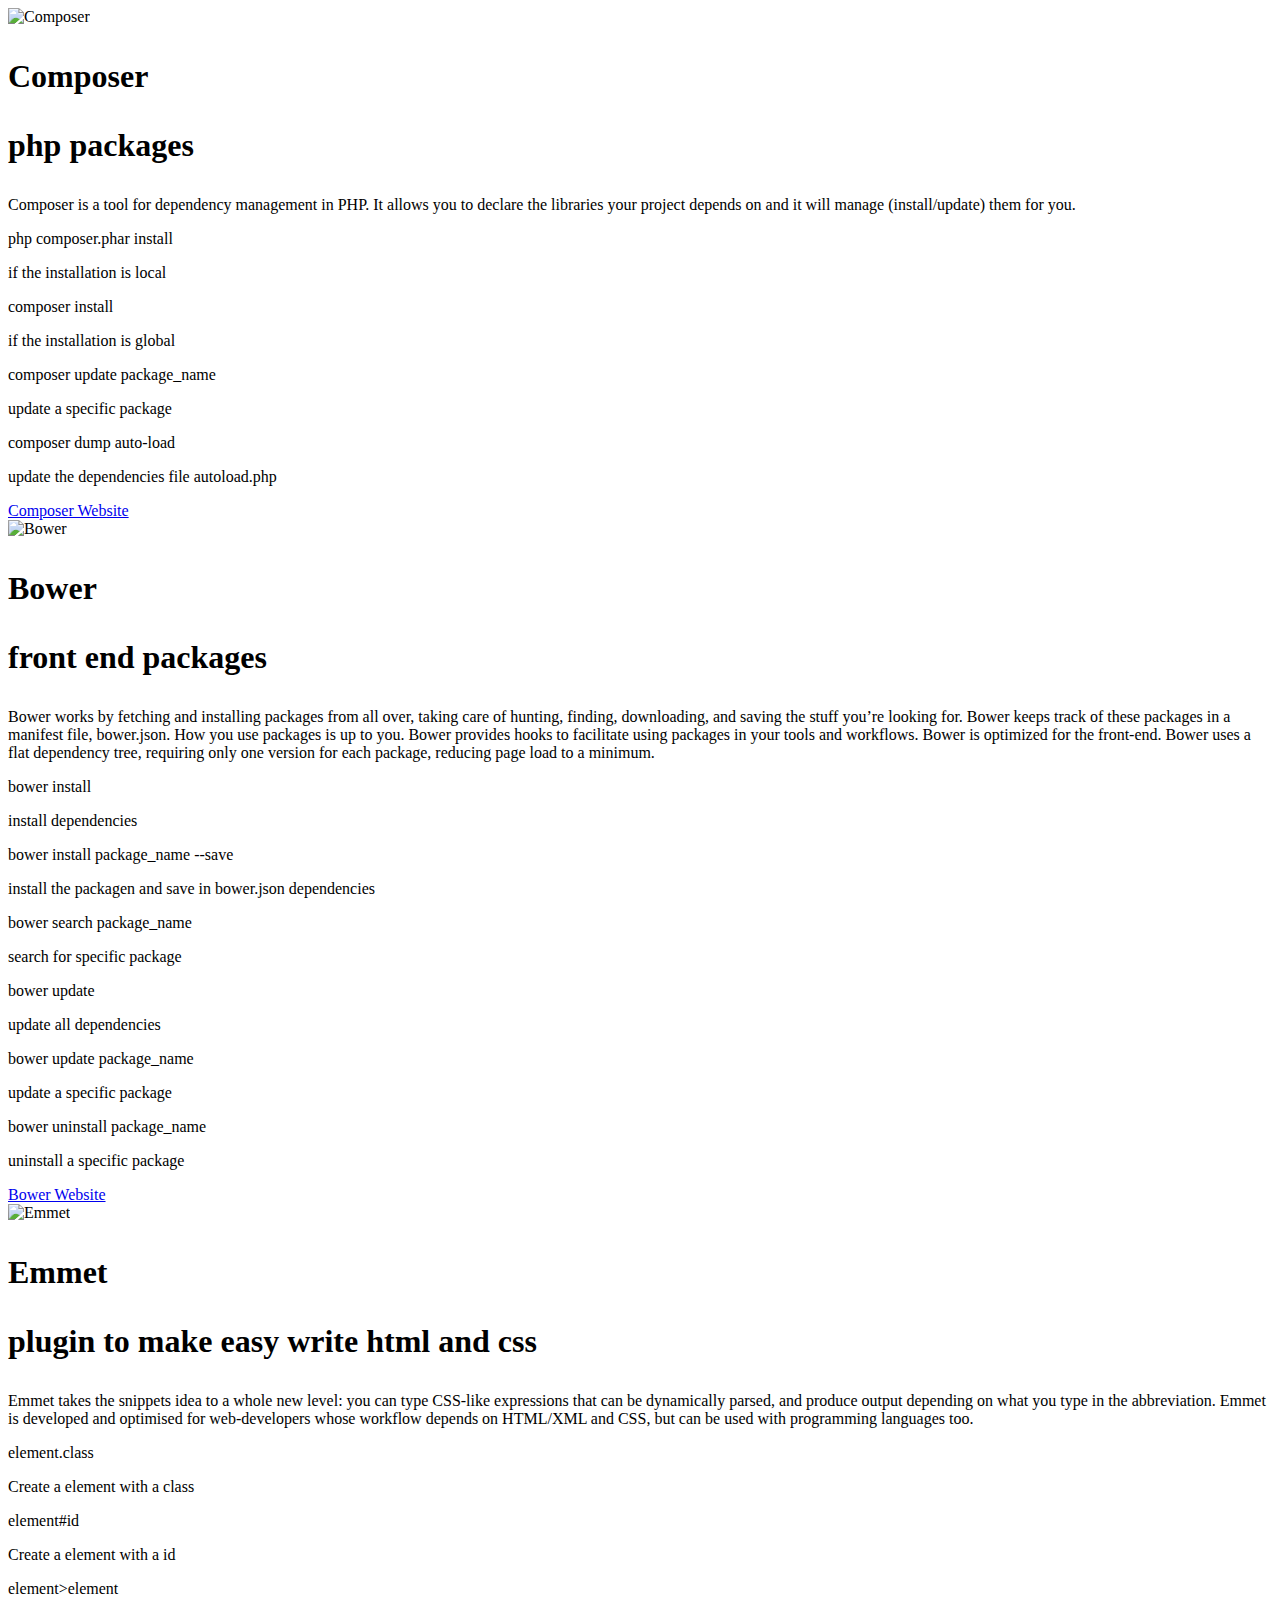
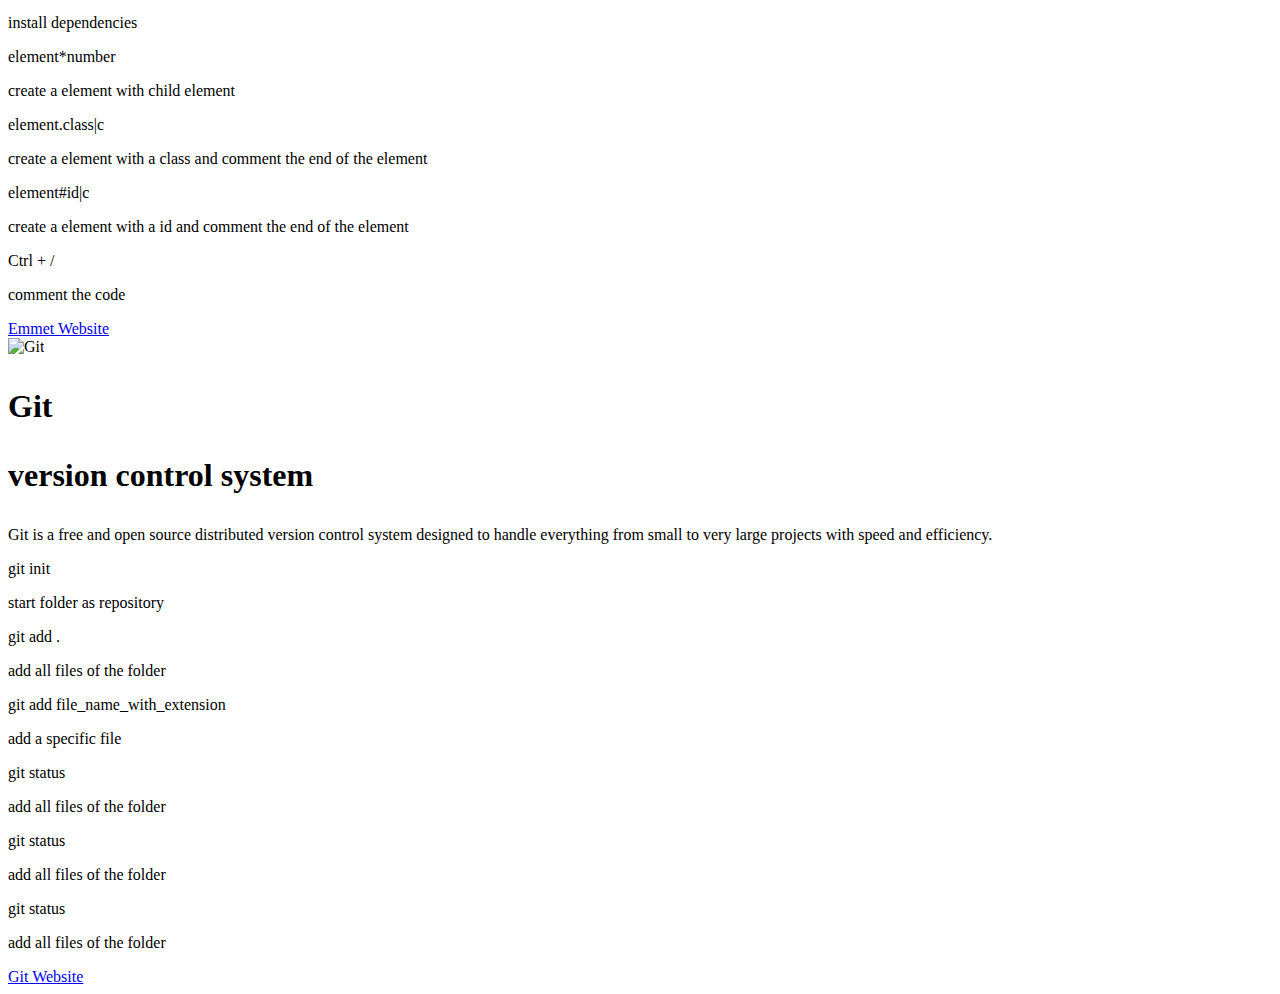
==== index.html @ ac7442ba "Adding git" ====
<!DOCTYPE html>
<html lang="pt-br">
    <head>
        <meta charset="UTF-8">
        <link rel="stylesheet" href="assets/css/normalize.css">
        <link rel="stylesheet" href="assets/css/skeleton.css">
        <link rel="stylesheet" href="assets/css/style.css">
        <title>Webdev CheatSheet</title>
    </head>
    <body>
        <div class="container">
            <div class="row">
                <div class="six columns">
                    <img src="assets/img/composer.png" alt="Composer" />
                    <h1>
                        <p class="title">Composer</p>
                        <p class="subtitle">php packages</p>
                    </h1>
                    <p class="description">
                        Composer is a tool for dependency management in PHP. It allows you to declare the libraries your project depends on and it will manage (install/update) them for you.
                    </p>
                    <p class="command"><span class="tool">php composer.phar</span> install</p>
                    <p class="commandDescription">if the installation is local</p>
                    <p class="command"><span class="tool">composer</span> install</p>
                    <p class="commandDescription">if the installation is global</p>
                    <p class="command"><span class="tool">composer</span> update <span class="name">package_name</span> </p>
                    <p class="commandDescription">update a specific package</p>
                    <p class="command"><span class="tool">composer</span> dump auto-load</p>
                    <p class="commandDescription">update the dependencies file autoload.php</p>
                    <a class="button button-primary" href="https://getcomposer.org/" target="_blank">Composer Website</a>
                </div>
                <div class="six columns">
                    <img src="assets/img/bower.png" alt="Bower" />
                    <h1>
                        <p class="title">Bower</p>
                        <p class="subtitle">front end packages</p>
                    </h1>
                    <p class="description">
                        Bower works by fetching and installing packages from all over, taking care of hunting, finding, downloading, and saving the stuff you’re looking for. Bower keeps track of these packages in a manifest file, bower.json. How you use packages is up to you. Bower provides hooks to facilitate using packages in your tools and workflows.

Bower is optimized for the front-end. Bower uses a flat dependency tree, requiring only one version for each package, reducing page load to a minimum.
                    </p>
                    <p class="command"><span class="tool">bower</span> install</p>
                    <p class="commandDescription">install dependencies</p>
                    <p class="command"><span class="tool">bower</span> install <span class="name">package_name</span> --save</p>
                    <p class="commandDescription">install the packagen and save in bower.json dependencies</p>
                    <p class="command"><span class="tool">bower</span> search <span class="name">package_name</span></p>
                    <p class="commandDescription">search for specific package</p>
                    <p class="command"><span class="tool">bower</span> update</p>
                    <p class="commandDescription">update all dependencies</p>
                    <p class="command"><span class="tool">bower</span> update <span class="name">package_name</span></p>
                    <p class="commandDescription">update a specific package</p>
                    <p class="command"><span class="tool">bower</span> uninstall <span class="name">package_name</span></p>
                    <p class="commandDescription">uninstall a specific package</p>
                    <a class="button button-primary" href="http://bower.io/" target="_blank">Bower Website</a>
                </div>
            </div>
            <div class="row">
                <div class="six columns">
                    <img src="assets/img/emmet.png" alt="Emmet" />
                    <h1>
                        <p class="title">Emmet</p>
                        <p class="subtitle">plugin to make easy write html and css</p>
                    </h1>
                    <p class="description">
                        Emmet takes the snippets idea to a whole new level: you can type CSS-like expressions that can be dynamically parsed, and produce output depending on what you type in the abbreviation. Emmet is developed and optimised for web-developers whose workflow depends on HTML/XML and CSS, but can be used with programming languages too.
                    </p>
                    <p class="command">element.class</p>
                    <p class="commandDescription">Create a element with a class</p>
                    <p class="command">element#id</p>
                    <p class="commandDescription">Create a element with a id</p>
                    <p class="command">element>element</p>
                    <p class="commandDescription">install dependencies</p>
                    <p class="command">element*number</p>
                    <p class="commandDescription">create a element with child element</p>
                    <p class="command">element.class|c</p>
                    <p class="commandDescription">create a element with a class and comment the end of the element</p>
                    <p class="command">element#id|c</p>
                    <p class="commandDescription">create a element with a id and comment the end of the element</p>
                    <p class="command">Ctrl + /</p>
                    <p class="commandDescription">comment the code</p>
                    <a class="button button-primary" href="http://emmet.io/" target="_blank">Emmet Website</a>
                </div>
                <div class="six columns">
                    <img src="assets/img/git.png" alt="Git" />
                    <h1>
                        <p class="title">Git</p>
                        <p class="subtitle">version control system</p>
                    </h1>
                    <p class="description">
                        Git is a free and open source distributed version control system designed to handle everything from small to very large projects with speed and efficiency.
                    </p>
                    <p class="command"><span class="tool">git</span> init</p>
                    <p class="commandDescription">start folder as repository</p>
                    <p class="command"><span class="tool">git</span> add .</p>
                    <p class="commandDescription">add all files of the folder</p>
                    <p class="command"><span class="tool">git</span> add <span class="name">file_name_with_extension</span></p>
                    <p class="commandDescription">add a specific file</p>
                    <p class="command"><span class="tool">git</span> status</p>
                    <p class="commandDescription">add all files of the folder</p>
                    <p class="command"><span class="tool">git</span> status</p>
                    <p class="commandDescription">add all files of the folder</p>
                    <p class="command"><span class="tool">git</span> status</p>
                    <p class="commandDescription">add all files of the folder</p>

                    <a class="button button-primary" href="https://git-scm.com/" target="_blank">Git Website</a>
                </div>
            </div>
        </div>

    </body>
</html>
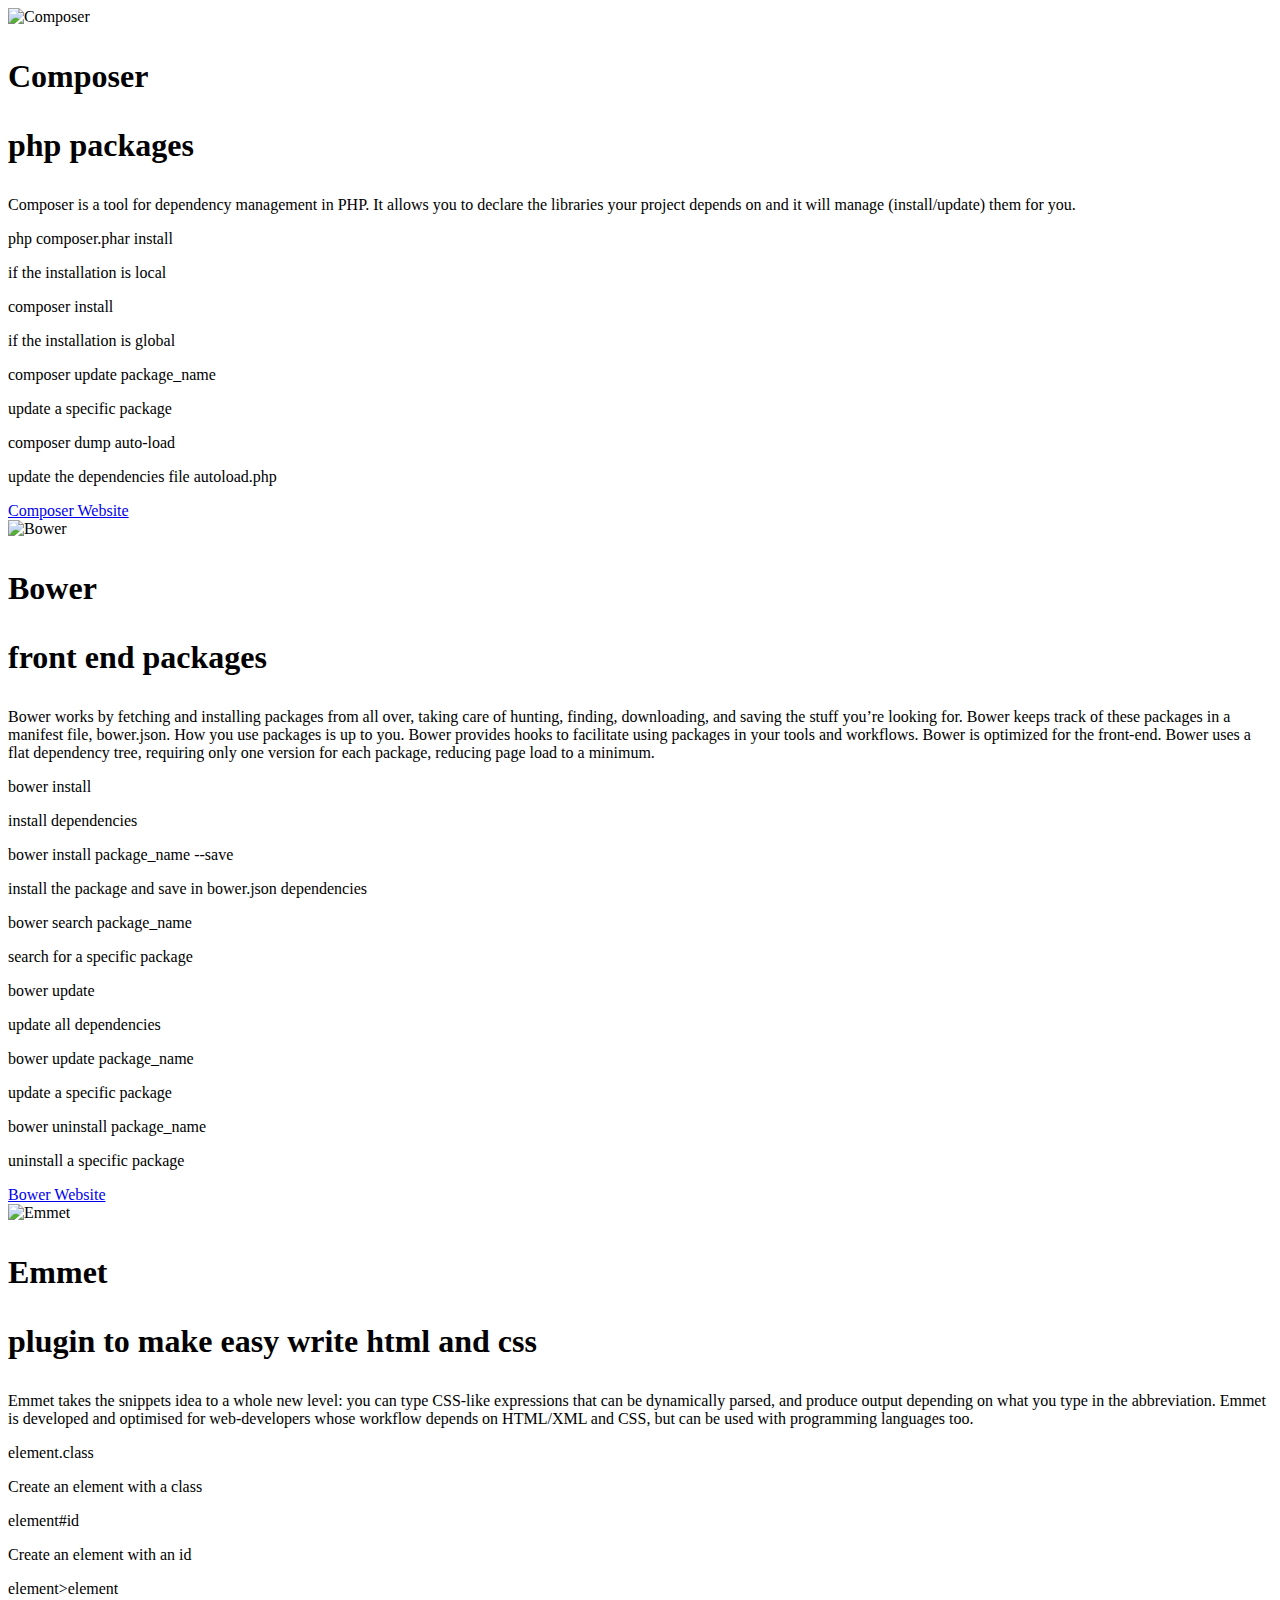
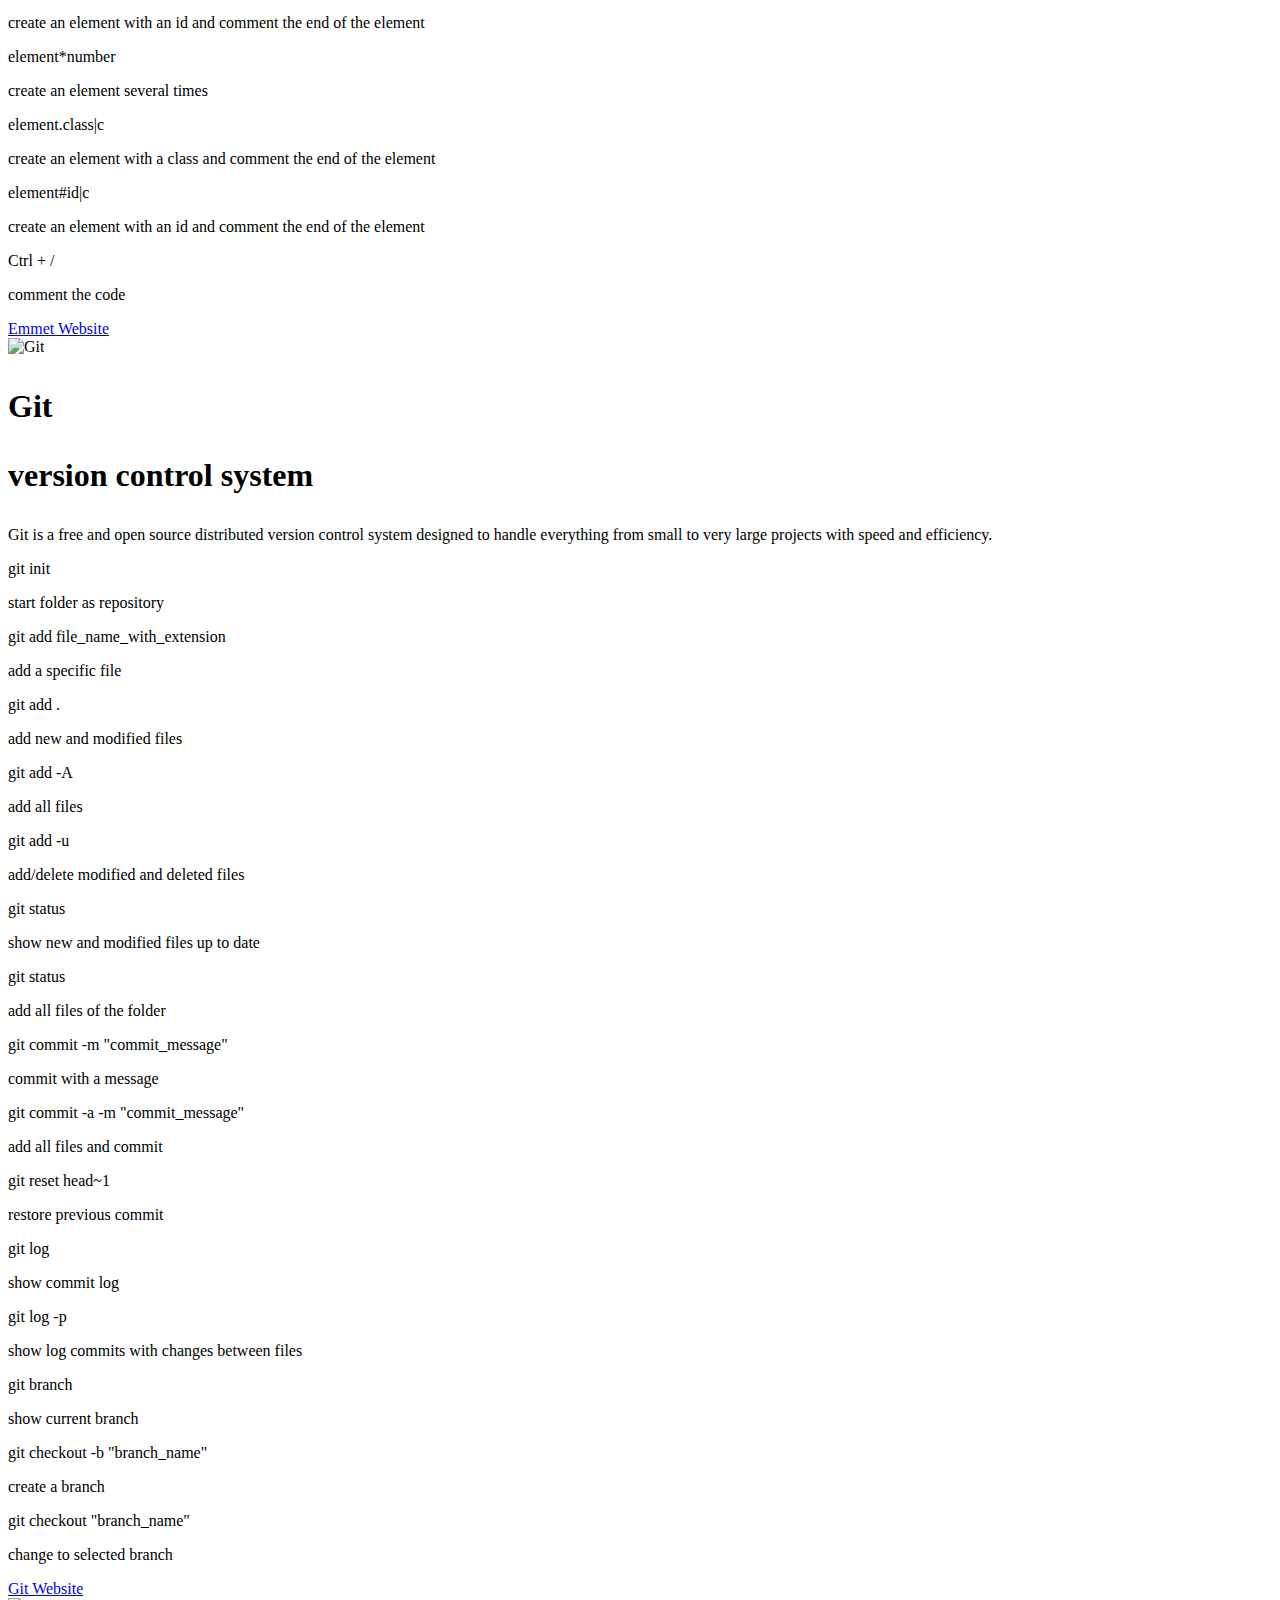
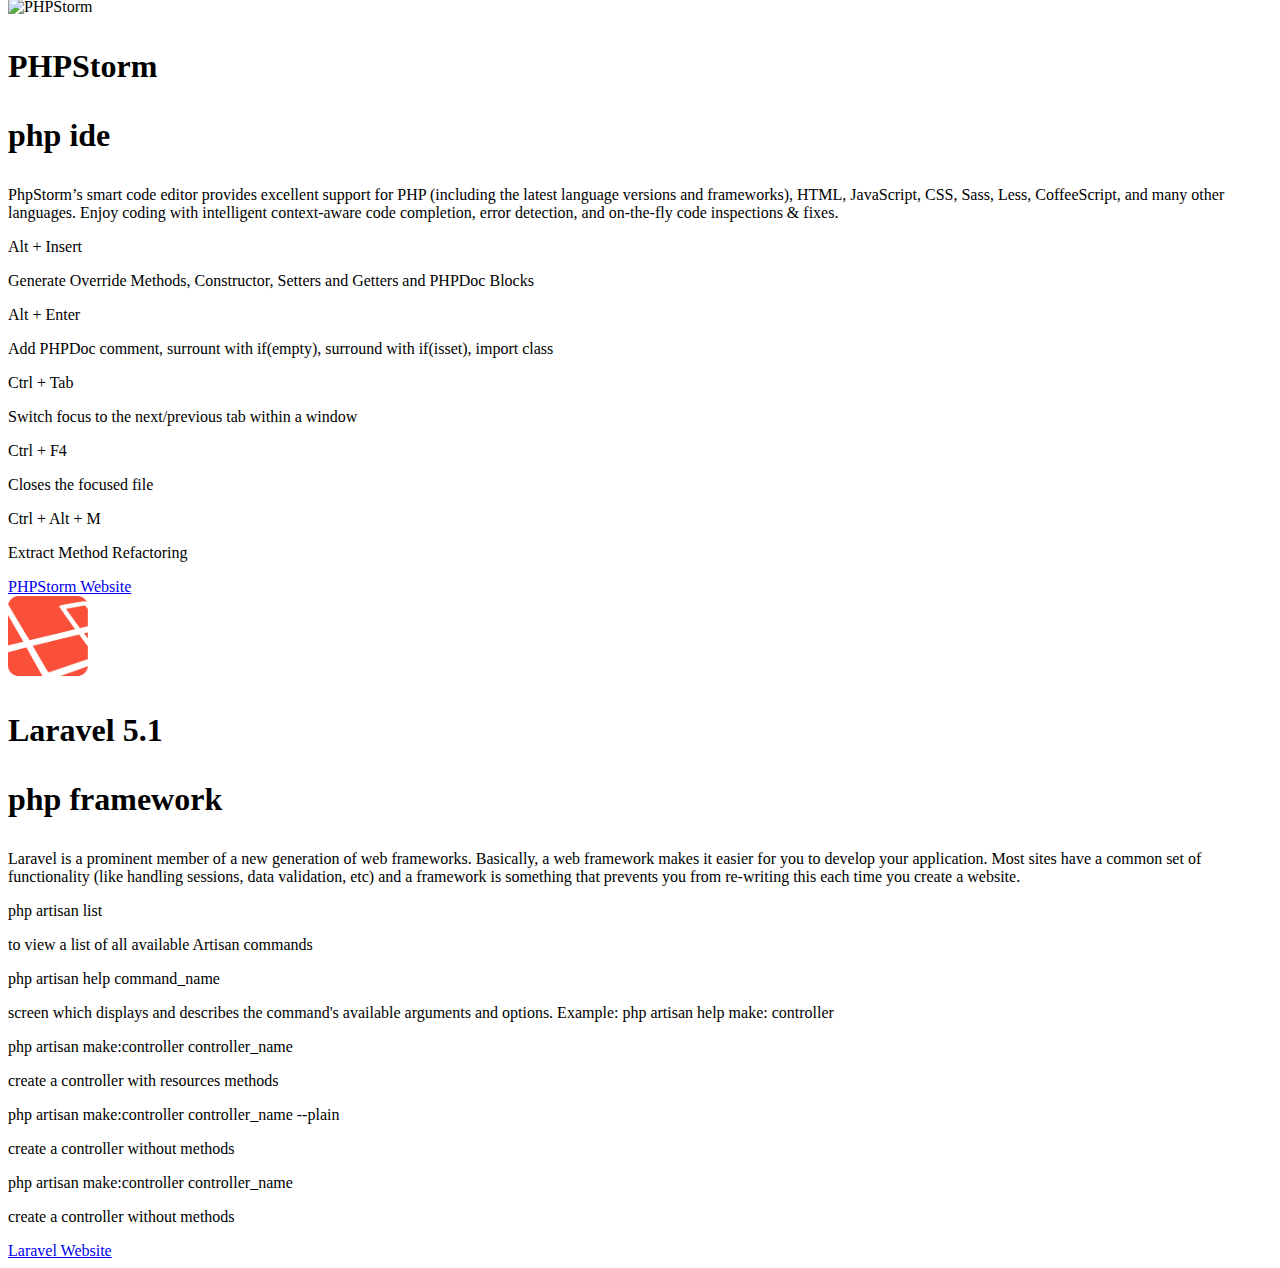
==== commit 8fb0aafa: "Added Laravel, a few of artisan commands" ====
--- a/index.html
+++ b/index.html
@@ -43,9 +43,9 @@
                     <p class="command"><span class="tool">bower</span> install</p>
                     <p class="commandDescription">install dependencies</p>
                     <p class="command"><span class="tool">bower</span> install <span class="name">package_name</span> --save</p>
-                    <p class="commandDescription">install the packagen and save in bower.json dependencies</p>
+                    <p class="commandDescription">install the package and save in bower.json dependencies</p>
                     <p class="command"><span class="tool">bower</span> search <span class="name">package_name</span></p>
-                    <p class="commandDescription">search for specific package</p>
+                    <p class="commandDescription">search for a specific package</p>
                     <p class="command"><span class="tool">bower</span> update</p>
                     <p class="commandDescription">update all dependencies</p>
                     <p class="command"><span class="tool">bower</span> update <span class="name">package_name</span></p>
@@ -66,17 +66,17 @@
                         Emmet takes the snippets idea to a whole new level: you can type CSS-like expressions that can be dynamically parsed, and produce output depending on what you type in the abbreviation. Emmet is developed and optimised for web-developers whose workflow depends on HTML/XML and CSS, but can be used with programming languages too.
                     </p>
                     <p class="command">element.class</p>
-                    <p class="commandDescription">Create a element with a class</p>
+                    <p class="commandDescription">Create an element with a class</p>
                     <p class="command">element#id</p>
-                    <p class="commandDescription">Create a element with a id</p>
+                    <p class="commandDescription">Create an element with an id</p>
                     <p class="command">element>element</p>
-                    <p class="commandDescription">install dependencies</p>
+                    <p class="commandDescription">create an element with an id and comment the end of the element</p>
                     <p class="command">element*number</p>
-                    <p class="commandDescription">create a element with child element</p>
+                    <p class="commandDescription">create an element several times</p>
                     <p class="command">element.class|c</p>
-                    <p class="commandDescription">create a element with a class and comment the end of the element</p>
+                    <p class="commandDescription">create an element with a class and comment the end of the element</p>
                     <p class="command">element#id|c</p>
-                    <p class="commandDescription">create a element with a id and comment the end of the element</p>
+                    <p class="commandDescription">create an element with an id and comment the end of the element</p>
                     <p class="command">Ctrl + /</p>
                     <p class="commandDescription">comment the code</p>
                     <a class="button button-primary" href="http://emmet.io/" target="_blank">Emmet Website</a>
@@ -92,20 +92,85 @@
                     </p>
                     <p class="command"><span class="tool">git</span> init</p>
                     <p class="commandDescription">start folder as repository</p>
-                    <p class="command"><span class="tool">git</span> add .</p>
-                    <p class="commandDescription">add all files of the folder</p>
                     <p class="command"><span class="tool">git</span> add <span class="name">file_name_with_extension</span></p>
                     <p class="commandDescription">add a specific file</p>
+                    <p class="command"><span class="tool">git</span> add .</p>
+                    <p class="commandDescription">add new and modified files</p>
+                    <p class="command"><span class="tool">git</span> add -A</p>
+                    <p class="commandDescription">add all files</p>
+                    <p class="command"><span class="tool">git</span> add -u</p>
+                    <p class="commandDescription">add/delete modified and deleted files</p>
+                    <p class="command"><span class="tool">git</span> status</p>
+                    <p class="commandDescription">show new and modified files up to date</p>
                     <p class="command"><span class="tool">git</span> status</p>
                     <p class="commandDescription">add all files of the folder</p>
-                    <p class="command"><span class="tool">git</span> status</p>
-                    <p class="commandDescription">add all files of the folder</p>
-                    <p class="command"><span class="tool">git</span> status</p>
-                    <p class="commandDescription">add all files of the folder</p>
+                    <p class="command"><span class="tool">git</span> commit -m <span class="name">"commit_message"</span></p>
+                    <p class="commandDescription">commit with a message</p>
+                    <p class="command"><span class="tool">git</span> commit -a -m <span class="name">"commit_message"</span></p>
+                    <p class="commandDescription">add all files and commit</p>
+                    <p class="command"><span class="tool">git</span> reset head~1</p>
+                    <p class="commandDescription">restore previous commit</p>
+                    <p class="command"><span class="tool">git</span> log</p>
+                    <p class="commandDescription">show commit log</p>
+                    <p class="command"><span class="tool">git</span> log -p</p>
+                    <p class="commandDescription">show log commits with changes between files</p>
+                    <p class="command"><span class="tool">git</span> branch</p>
+                    <p class="commandDescription">show current branch</p>
+                    <p class="command"><span class="tool">git</span> checkout -b <span class="name">"branch_name"</span></p>
+                    <p class="commandDescription">create a branch</p>
+                    <p class="command"><span class="tool">git</span> checkout <span class="name">"branch_name"</span></p>
+                    <p class="commandDescription">change to selected branch</p>
 
                     <a class="button button-primary" href="https://git-scm.com/" target="_blank">Git Website</a>
                 </div>
             </div>
+            <div class="row">
+                <div class="six columns">
+                    <img src="assets/img/phpstorm.png" alt="PHPStorm" />
+                    <h1>
+                        <p class="title">PHPStorm</p>
+                        <p class="subtitle">php ide</p>
+                    </h1>
+                    <p class="description">
+                        ​PhpStorm’s smart code editor provides excellent support for PHP (including the latest language versions and frameworks), HTML, JavaScript, CSS, Sass, Less, CoffeeScript, and many other languages. Enjoy coding with intelligent context-aware code completion, error detection, and on-the-fly code inspections & fixes.​
+                    </p>
+                    <p class="command">Alt + Insert</p>
+                    <p class="commandDescription">Generate Override Methods, Constructor, Setters and Getters and PHPDoc Blocks</p>
+                    <p class="command">Alt + Enter</p>
+                    <p class="commandDescription">Add PHPDoc comment, surrount with if(empty), surround with if(isset), import class</p>
+                    <p class="command">Ctrl + Tab</p>
+                    <p class="commandDescription">Switch focus to the next/previous tab within a window</p>
+                    <p class="command">Ctrl + F4</p>
+                    <p class="commandDescription">Closes the focused file</p>
+                    <p class="command">Ctrl + Alt + M</p>
+                    <p class="commandDescription">Extract Method Refactoring</p>
+                    <a class="button button-primary" href="https://www.jetbrains.com/phpstorm/" target="_blank">PHPStorm Website</a>
+                </div>
+                <div class="six columns">
+                    <img src="assets/img/laravel.png" alt="PHPStorm" />
+                    <h1>
+                        <p class="title">Laravel 5.1</p>
+                        <p class="subtitle">php framework</p>
+                    </h1>
+                    <p class="description">
+                        ​Laravel is a prominent member of a new generation of web frameworks.
+
+                        Basically, a web framework makes it easier for you to develop your application. Most sites have a common set of functionality (like handling sessions, data validation, etc) and a framework is something that prevents you from re-writing this each time you create a website.
+                    </p>
+                    <p class="command"><span class="tool">php artisan</span> list</p>
+                    <p class="commandDescription">to view a list of all available Artisan commands</p>
+                    <p class="command"><span class="tool">php artisan</span> help <span class="name">command_name</span></p>
+                    <p class="commandDescription">screen which displays and describes the command's available arguments and options. Example: php artisan help make: controller</p>
+                    <p class="command"><span class="tool">php artisan</span> make:<span class="name">controller controller_name</span></p>
+                    <p class="commandDescription">create a controller with resources methods</p>
+                    <p class="command"><span class="tool">php artisan</span> make:<span class="name">controller controller_name --plain</span></p>
+                    <p class="commandDescription">create a controller without methods</p>
+                    <p class="command"><span class="tool">php artisan</span> make:<span class="name">controller controller_name</span></p>
+                    <p class="commandDescription">create a controller without methods</p>
+                    <a class="button button-primary" href="http://laravel.com/" target="_blank">Laravel Website</a>
+                </div>
+            </div>
+        </div>
         </div>
 
     </body>
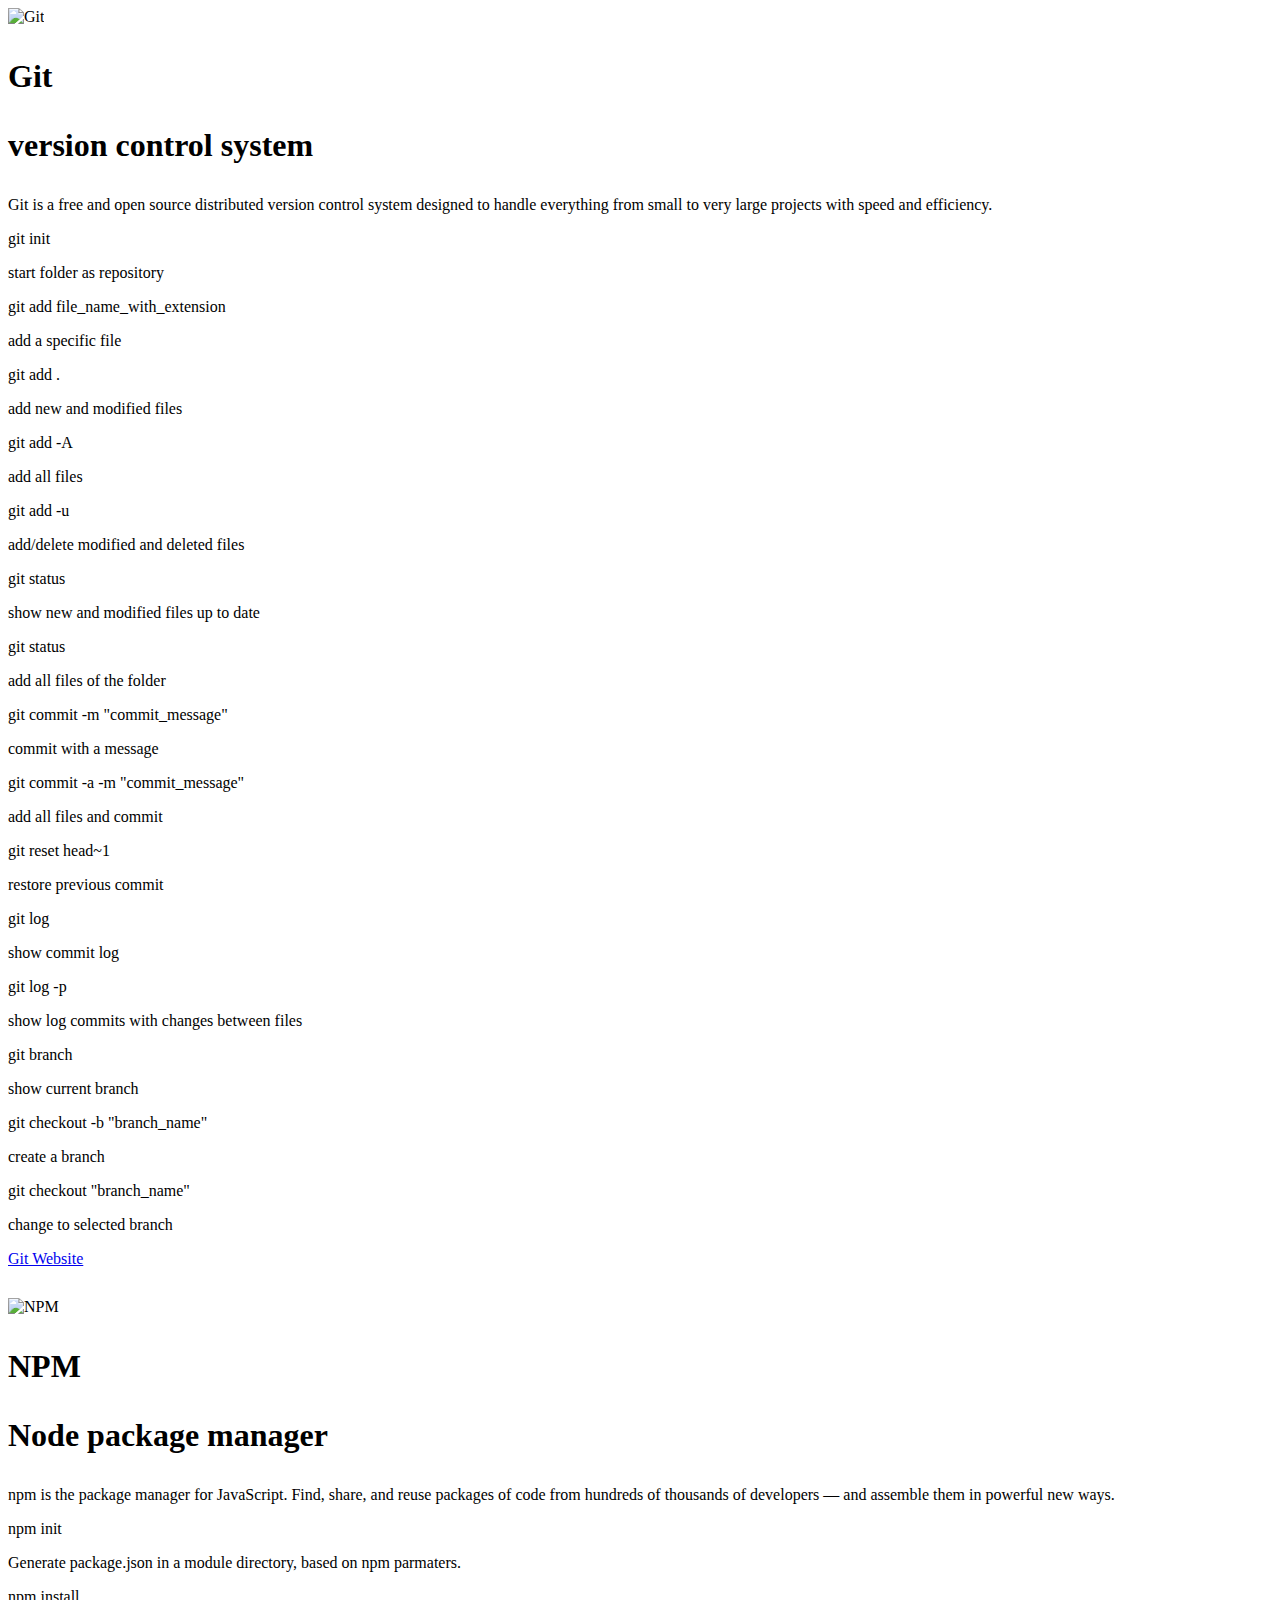
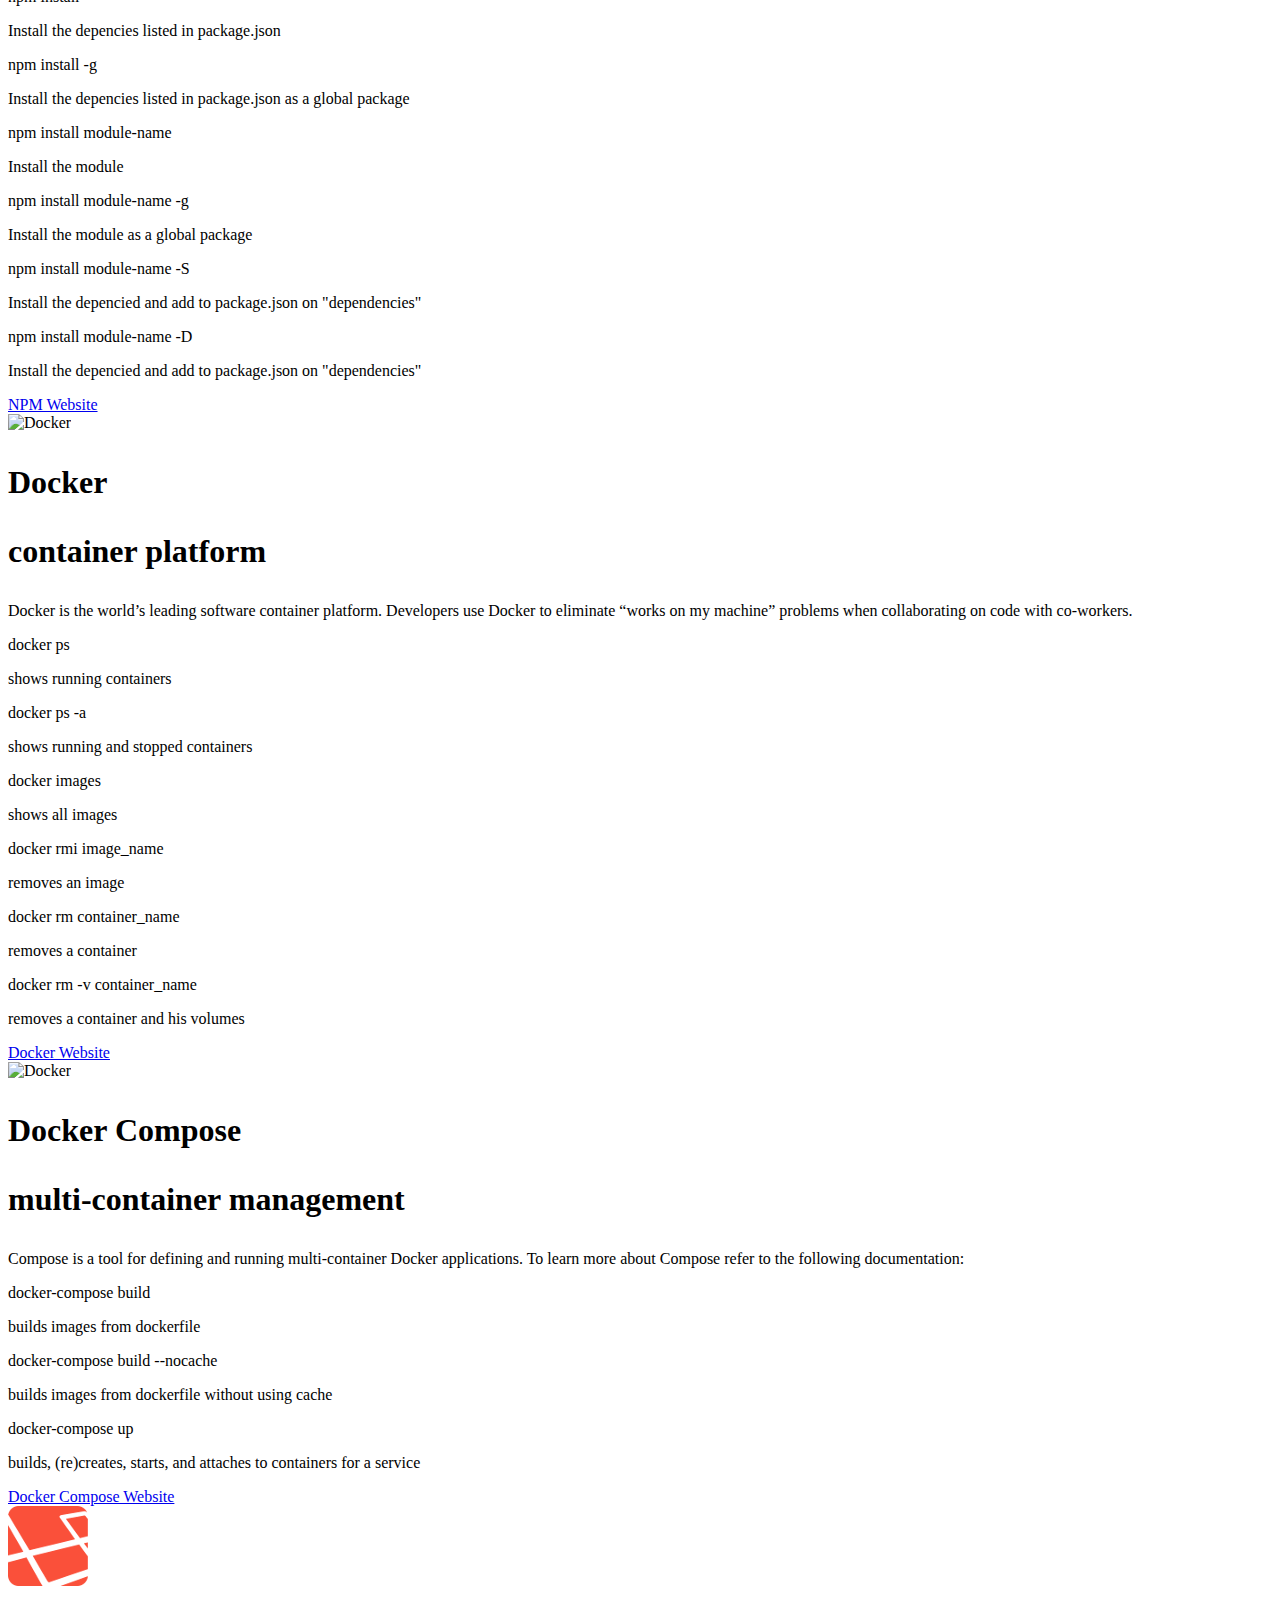
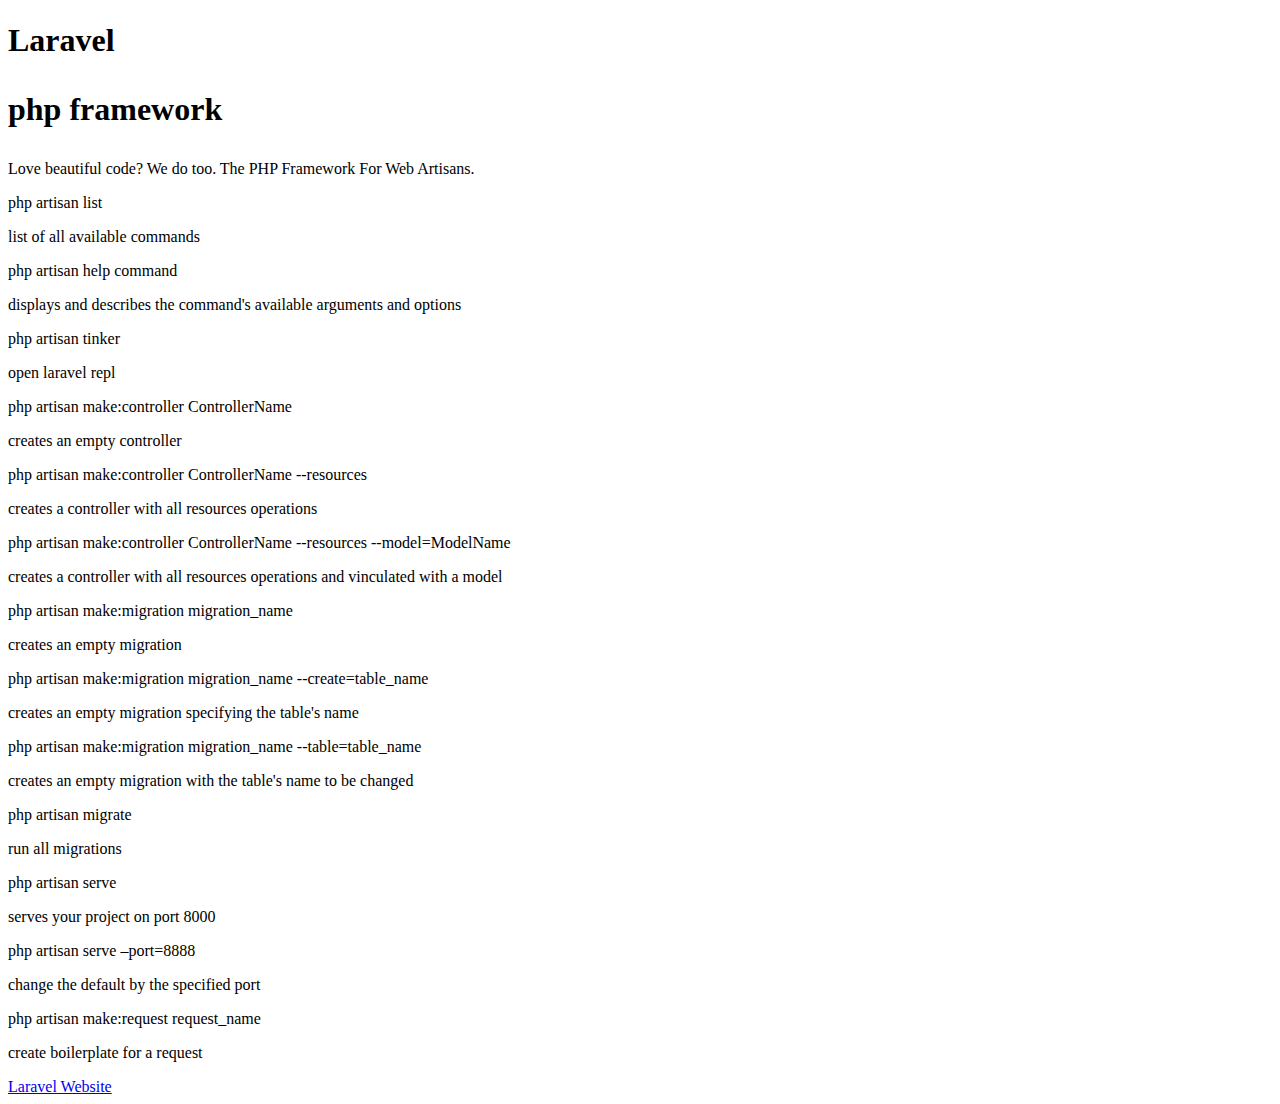
==== commit 06eba366: "add command laravel artisan" ====
--- a/index.html
+++ b/index.html
@@ -9,78 +9,8 @@
     </head>
     <body>
         <div class="container">
+            <!-- Row init -->
             <div class="row">
-                <div class="six columns">
-                    <img src="assets/img/composer.png" alt="Composer" />
-                    <h1>
-                        <p class="title">Composer</p>
-                        <p class="subtitle">php packages</p>
-                    </h1>
-                    <p class="description">
-                        Composer is a tool for dependency management in PHP. It allows you to declare the libraries your project depends on and it will manage (install/update) them for you.
-                    </p>
-                    <p class="command"><span class="tool">php composer.phar</span> install</p>
-                    <p class="commandDescription">if the installation is local</p>
-                    <p class="command"><span class="tool">composer</span> install</p>
-                    <p class="commandDescription">if the installation is global</p>
-                    <p class="command"><span class="tool">composer</span> update <span class="name">package_name</span> </p>
-                    <p class="commandDescription">update a specific package</p>
-                    <p class="command"><span class="tool">composer</span> dump auto-load</p>
-                    <p class="commandDescription">update the dependencies file autoload.php</p>
-                    <a class="button button-primary" href="https://getcomposer.org/" target="_blank">Composer Website</a>
-                </div>
-                <div class="six columns">
-                    <img src="assets/img/bower.png" alt="Bower" />
-                    <h1>
-                        <p class="title">Bower</p>
-                        <p class="subtitle">front end packages</p>
-                    </h1>
-                    <p class="description">
-                        Bower works by fetching and installing packages from all over, taking care of hunting, finding, downloading, and saving the stuff you’re looking for. Bower keeps track of these packages in a manifest file, bower.json. How you use packages is up to you. Bower provides hooks to facilitate using packages in your tools and workflows.
-
-Bower is optimized for the front-end. Bower uses a flat dependency tree, requiring only one version for each package, reducing page load to a minimum.
-                    </p>
-                    <p class="command"><span class="tool">bower</span> install</p>
-                    <p class="commandDescription">install dependencies</p>
-                    <p class="command"><span class="tool">bower</span> install <span class="name">package_name</span> --save</p>
-                    <p class="commandDescription">install the package and save in bower.json dependencies</p>
-                    <p class="command"><span class="tool">bower</span> search <span class="name">package_name</span></p>
-                    <p class="commandDescription">search for a specific package</p>
-                    <p class="command"><span class="tool">bower</span> update</p>
-                    <p class="commandDescription">update all dependencies</p>
-                    <p class="command"><span class="tool">bower</span> update <span class="name">package_name</span></p>
-                    <p class="commandDescription">update a specific package</p>
-                    <p class="command"><span class="tool">bower</span> uninstall <span class="name">package_name</span></p>
-                    <p class="commandDescription">uninstall a specific package</p>
-                    <a class="button button-primary" href="http://bower.io/" target="_blank">Bower Website</a>
-                </div>
-            </div>
-            <div class="row">
-                <div class="six columns">
-                    <img src="assets/img/emmet.png" alt="Emmet" />
-                    <h1>
-                        <p class="title">Emmet</p>
-                        <p class="subtitle">plugin to make easy write html and css</p>
-                    </h1>
-                    <p class="description">
-                        Emmet takes the snippets idea to a whole new level: you can type CSS-like expressions that can be dynamically parsed, and produce output depending on what you type in the abbreviation. Emmet is developed and optimised for web-developers whose workflow depends on HTML/XML and CSS, but can be used with programming languages too.
-                    </p>
-                    <p class="command">element.class</p>
-                    <p class="commandDescription">Create an element with a class</p>
-                    <p class="command">element#id</p>
-                    <p class="commandDescription">Create an element with an id</p>
-                    <p class="command">element>element</p>
-                    <p class="commandDescription">create an element with an id and comment the end of the element</p>
-                    <p class="command">element*number</p>
-                    <p class="commandDescription">create an element several times</p>
-                    <p class="command">element.class|c</p>
-                    <p class="commandDescription">create an element with a class and comment the end of the element</p>
-                    <p class="command">element#id|c</p>
-                    <p class="commandDescription">create an element with an id and comment the end of the element</p>
-                    <p class="command">Ctrl + /</p>
-                    <p class="commandDescription">comment the code</p>
-                    <a class="button button-primary" href="http://emmet.io/" target="_blank">Emmet Website</a>
-                </div>
                 <div class="six columns">
                     <img src="assets/img/git.png" alt="Git" />
                     <h1>
@@ -123,55 +53,152 @@
 
                     <a class="button button-primary" href="https://git-scm.com/" target="_blank">Git Website</a>
                 </div>
+                <div class="six columns">
+                    <img src="assets/img/npm.png" alt="NPM" style="margin-top: 30px;"/>
+                    <h1>
+                        <p class="title">NPM</p>
+                        <p class="subtitle">Node package manager</p>
+                    </h1>
+                    <p class="description">
+                        npm is the package manager for JavaScript. Find, share, and reuse packages 
+                        of code from hundreds of thousands of developers — and assemble them in 
+                        powerful new ways.
+                    </p>
+                    <p class="command"><span class="tool">npm</span> init</p>
+                    <p class="commandDescription">Generate package.json in a module directory, based on npm parmaters.</p>
+
+                    <p class="command"><span class="tool">npm</span> install</p>
+                    <p class="commandDescription">Install the depencies listed in package.json</p>
+                    
+                    <p class="command"><span class="tool">npm</span> install -g</p>
+                    <p class="commandDescription">Install the depencies listed in package.json as a global package</p>
+                    
+                    <p class="command"><span class="tool">npm</span> install <span class="name">module-name</span></p>
+                    <p class="commandDescription">Install the module</p>
+                    
+                    <p class="command"><span class="tool">npm</span> install <span class="name">module-name</span> -g</p>
+                    <p class="commandDescription">Install the module as a global package</p>
+                    
+                    <p class="command"><span class="tool">npm</span> install <span class="name">module-name</span> -S</p>
+                    <p class="commandDescription">Install the depencied and add to package.json on "dependencies"</p>
+
+                    <p class="command"><span class="tool">npm</span> install <span class="name">module-name</span> -D</p>
+                    <p class="commandDescription">Install the depencied and add to package.json on "dependencies"</p>
+
+                    <a class="button button-primary" href="https://www.npmjs.com/" target="_blank">NPM Website</a>
+                </div>
             </div>
+            <!-- Row end -->
+            
+            <!-- Row init -->
             <div class="row">
                 <div class="six columns">
-                    <img src="assets/img/phpstorm.png" alt="PHPStorm" />
-                    <h1>
-                        <p class="title">PHPStorm</p>
-                        <p class="subtitle">php ide</p>
-                    </h1>
-                    <p class="description">
-                        ​PhpStorm’s smart code editor provides excellent support for PHP (including the latest language versions and frameworks), HTML, JavaScript, CSS, Sass, Less, CoffeeScript, and many other languages. Enjoy coding with intelligent context-aware code completion, error detection, and on-the-fly code inspections & fixes.​
-                    </p>
-                    <p class="command">Alt + Insert</p>
-                    <p class="commandDescription">Generate Override Methods, Constructor, Setters and Getters and PHPDoc Blocks</p>
-                    <p class="command">Alt + Enter</p>
-                    <p class="commandDescription">Add PHPDoc comment, surrount with if(empty), surround with if(isset), import class</p>
-                    <p class="command">Ctrl + Tab</p>
-                    <p class="commandDescription">Switch focus to the next/previous tab within a window</p>
-                    <p class="command">Ctrl + F4</p>
-                    <p class="commandDescription">Closes the focused file</p>
-                    <p class="command">Ctrl + Alt + M</p>
-                    <p class="commandDescription">Extract Method Refactoring</p>
-                    <a class="button button-primary" href="https://www.jetbrains.com/phpstorm/" target="_blank">PHPStorm Website</a>
-                </div>
-                <div class="six columns">
-                    <img src="assets/img/laravel.png" alt="PHPStorm" />
-                    <h1>
-                        <p class="title">Laravel 5.1</p>
+                    <img src="assets/img/docker.png" alt="Docker" style="max-width: 180px;"/>
+                    <h1>
+                        <p class="title">Docker</p>
+                        <p class="subtitle">container platform</p>
+                    </h1>
+                    <p class="description">
+                        Docker is the world’s leading software container platform. Developers use Docker to eliminate “works on my machine” problems when collaborating on code with co-workers.
+                    </p>
+                    <p class="command"><span class="tool">docker</span> ps</p>
+                    <p class="commandDescription">shows running containers</p>
+
+                    <p class="command"><span class="tool">docker</span> ps -a</p>
+                    <p class="commandDescription">shows running and stopped containers</p>
+
+                    <p class="command"><span class="tool">docker</span> images</p>
+                    <p class="commandDescription"> shows all images</p>
+
+                    <p class="command"><span class="tool">docker</span> rmi <span class="name">image_name</span></p>
+                    <p class="commandDescription">removes an image</p>
+
+                    <p class="command"><span class="tool">docker</span> rm <span class="name">container_name</span></p>
+                    <p class="commandDescription">removes a container</p>
+
+                    <p class="command"><span class="tool">docker</span> rm -v <span class="name">container_name</span></p>
+                    <p class="commandDescription">removes a container and his volumes</p>
+
+                    <a class="button button-primary" href="https://www.docker.com/" target="_blank">Docker Website</a>
+                </div>
+                <div class="six columns">
+                    <img src="assets/img/docker_compose.png" alt="Docker" style="max-width: 135px;"/>
+                    <h1>
+                        <p class="title">Docker Compose</p>
+                        <p class="subtitle">multi-container management</p>
+                    </h1>
+                    <p class="description">
+                      Compose is a tool for defining and running multi-container Docker applications.
+                      To learn more about Compose refer to the following documentation:
+                    </p>
+                    <p class="command"><span class="tool">docker-compose</span> build</p>
+                    <p class="commandDescription">builds images from dockerfile</p>
+
+                    <p class="command"><span class="tool">docker-compose</span> build --nocache</p>
+                    <p class="commandDescription">builds images from dockerfile without using cache</p>
+
+                    <p class="command"><span class="tool">docker-compose</span> up</p>
+                    <p class="commandDescription">builds, (re)creates, starts, and attaches to containers for a service</p>
+
+                    <a class="button button-primary" href="https://docs.docker.com/compose/" target="_blank">Docker Compose Website</a>
+                </div>
+            </div>
+            <!-- Row end -->
+
+            <!-- Row init -->
+            <div class="row">
+                <div class="twelve columns">
+                    <img src="assets/img/laravel.png" alt="Laravel" style="max-height: 100px; max-width: 180px;"/>
+                    <h1>
+                        <p class="title">Laravel</p>
                         <p class="subtitle">php framework</p>
                     </h1>
                     <p class="description">
-                        ​Laravel is a prominent member of a new generation of web frameworks.
-
-                        Basically, a web framework makes it easier for you to develop your application. Most sites have a common set of functionality (like handling sessions, data validation, etc) and a framework is something that prevents you from re-writing this each time you create a website.
+                        Love beautiful code? We do too. The PHP Framework For Web Artisans.
                     </p>
                     <p class="command"><span class="tool">php artisan</span> list</p>
-                    <p class="commandDescription">to view a list of all available Artisan commands</p>
-                    <p class="command"><span class="tool">php artisan</span> help <span class="name">command_name</span></p>
-                    <p class="commandDescription">screen which displays and describes the command's available arguments and options. Example: php artisan help make: controller</p>
-                    <p class="command"><span class="tool">php artisan</span> make:<span class="name">controller controller_name</span></p>
-                    <p class="commandDescription">create a controller with resources methods</p>
-                    <p class="command"><span class="tool">php artisan</span> make:<span class="name">controller controller_name --plain</span></p>
-                    <p class="commandDescription">create a controller without methods</p>
-                    <p class="command"><span class="tool">php artisan</span> make:<span class="name">controller controller_name</span></p>
-                    <p class="commandDescription">create a controller without methods</p>
-                    <a class="button button-primary" href="http://laravel.com/" target="_blank">Laravel Website</a>
+                    <p class="commandDescription">list of all available commands</p>
+
+                    <p class="command"><span class="tool">php artisan</span> help <span class="name">command</span></p>
+                    <p class="commandDescription">displays and describes the command's available arguments and options</p>
+
+                    <p class="command"><span class="tool">php artisan</span> tinker</p>
+                    <p class="commandDescription">open laravel repl</p>
+
+                    <p class="command"><span class="tool">php artisan</span> make:controller <span class="name">ControllerName</span></p>
+                    <p class="commandDescription">creates an empty controller</p>
+
+                    <p class="command"><span class="tool">php artisan</span> make:controller <span class="name">ControllerName</span> --resources</p>
+                    <p class="commandDescription">creates a controller with all resources operations</p>
+
+                    <p class="command"><span class="tool">php artisan</span> make:controller <span class="name">ControllerName</span> --resources --model=<span class="name">ModelName</span></p>
+                    <p class="commandDescription">creates a controller with all resources operations and vinculated with a model</p>
+
+                    <p class="command"><span class="tool">php artisan</span> make:migration <span class="name">migration_name</span></p>
+                    <p class="commandDescription">creates an empty migration</p>
+
+                    <p class="command"><span class="tool">php artisan</span> make:migration <span class="name">migration_name</span> --create=<span class="name">table_name</span></p>
+                    <p class="commandDescription">creates an empty migration specifying the table's name</p>
+
+                    <p class="command"><span class="tool">php artisan</span> make:migration <span class="name">migration_name</span> --table=<span class="name">table_name</span></p>
+                    <p class="commandDescription">creates an empty migration with the table's name to be changed</p>
+
+                    <p class="command"><span class="tool">php artisan</span> migrate</p>
+                    <p class="commandDescription">run all migrations</p>
+
+                    <p class="command"><span class="tool">php artisan</span> serve</p>
+                    <p class="commandDescription">serves your project on port 8000</p>
+                    
+                    <p class="command"><span class="tool">php artisan</span> serve –port=<span class="name">8888</span></p>
+                    <p class="commandDescription">change the default by the specified port</p>
+
+                    <p class="command"><span class="tool">php artisan</span> make:request <span class="name">request_name</span></p>
+                    <p class="commandDescription">create boilerplate for a request</p>
+
+                    <a class="button button-primary" href="https://www.laravel.com/" target="_blank">Laravel Website</a>
                 </div>
             </div>
+            <!-- Row end -->
         </div>
-        </div>
-
     </body>
 </html>
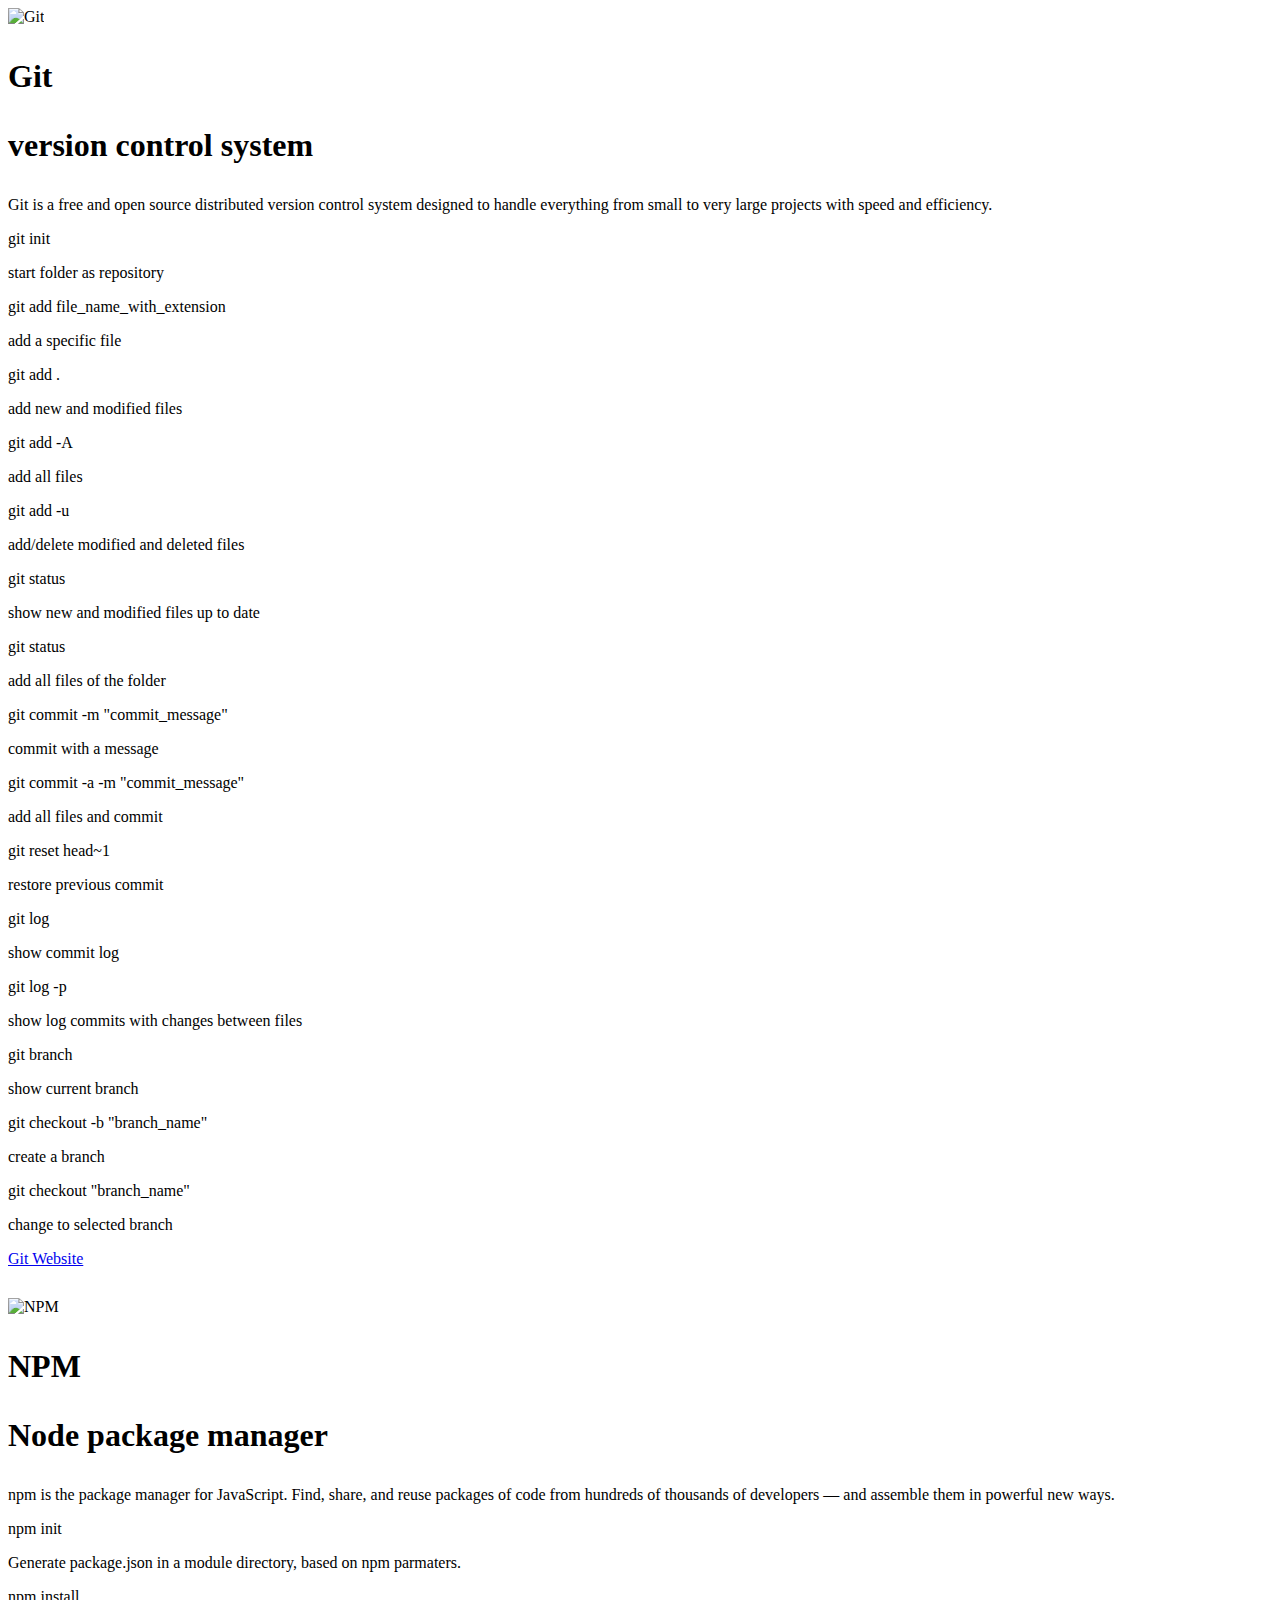
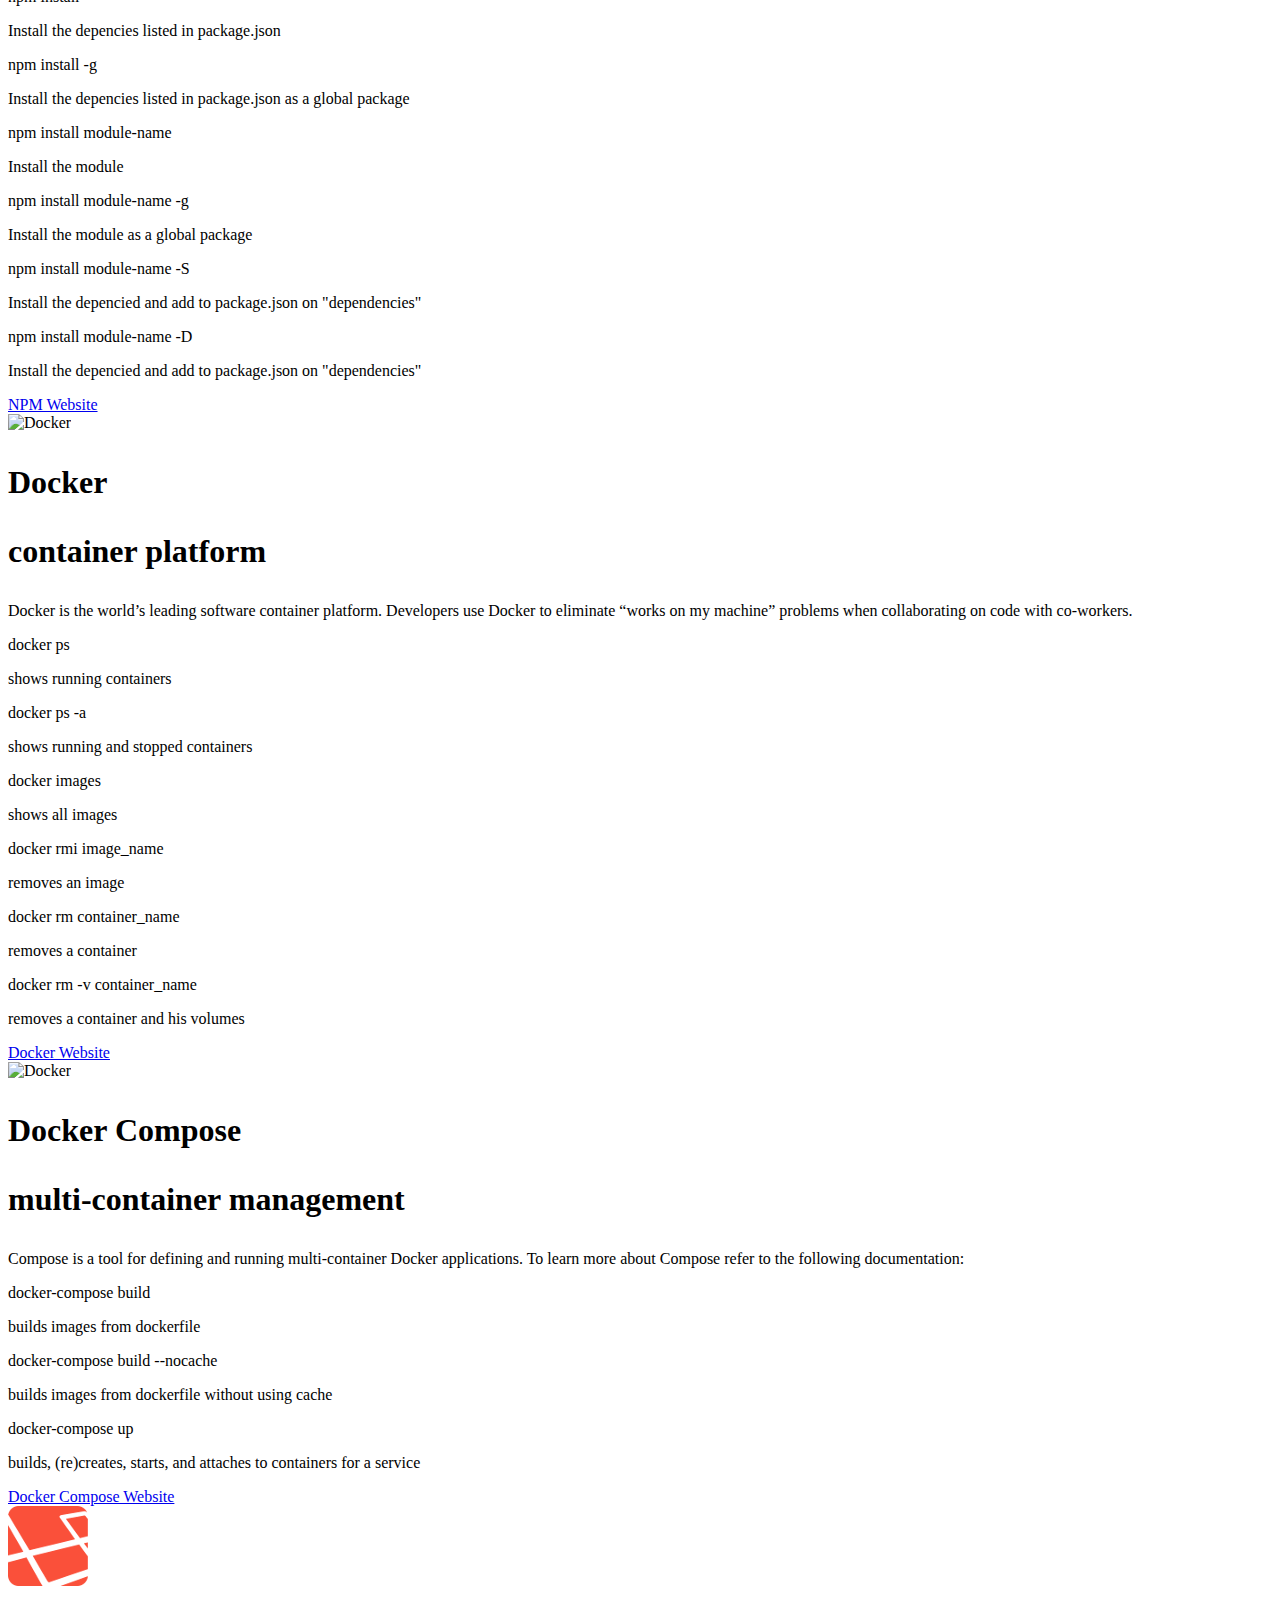
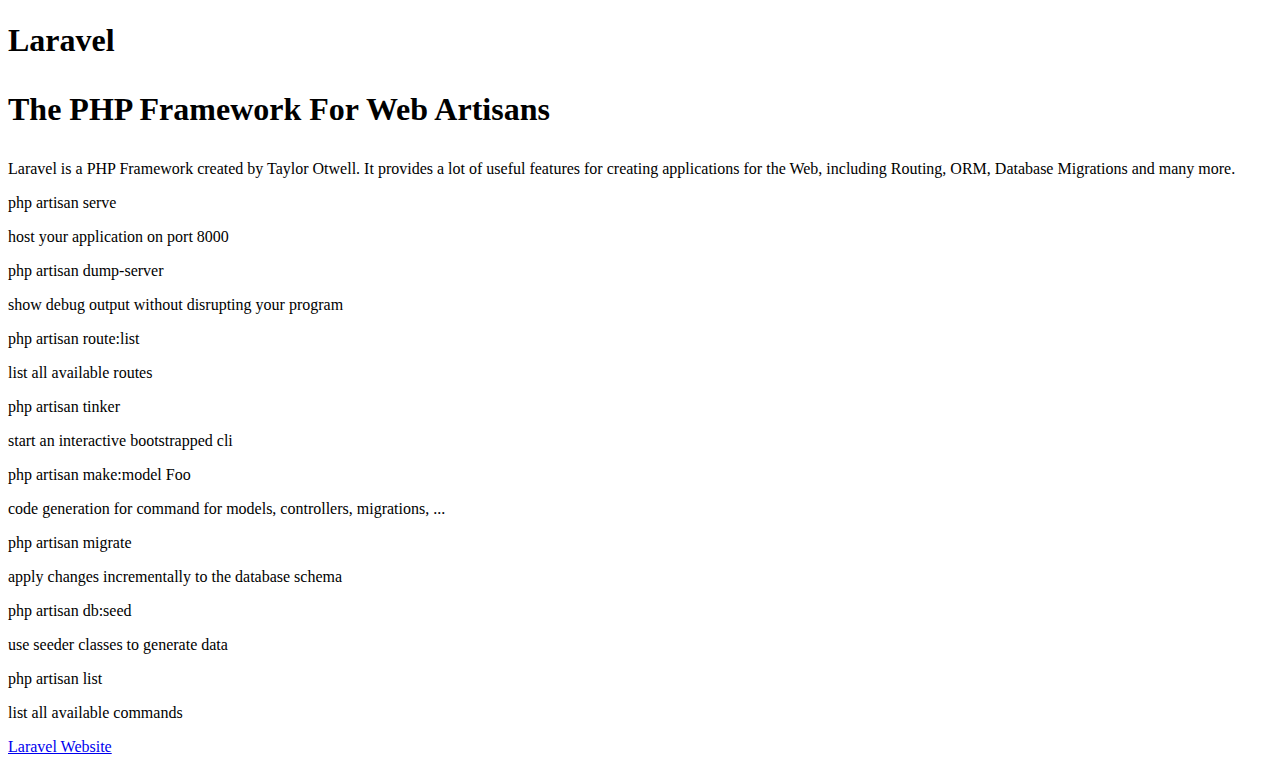
==== commit 3d2efb45: "ADD Cheatsheet for Laravel" ====
--- a/index.html
+++ b/index.html
@@ -147,57 +147,34 @@
 
             <!-- Row init -->
             <div class="row">
-                <div class="twelve columns">
-                    <img src="assets/img/laravel.png" alt="Laravel" style="max-height: 100px; max-width: 180px;"/>
+                <div class="six columns">
+                    <img src="assets/img/laravel.png" alt="Laravel" />
                     <h1>
                         <p class="title">Laravel</p>
-                        <p class="subtitle">php framework</p>
+                        <p class="subtitle">The PHP Framework For Web Artisans</p>
                     </h1>
                     <p class="description">
-                        Love beautiful code? We do too. The PHP Framework For Web Artisans.
+                        Laravel is a PHP Framework created by Taylor Otwell. It provides a lot of useful features for creating applications for the Web, including Routing, ORM, Database Migrations and many more.
                     </p>
-                    <p class="command"><span class="tool">php artisan</span> list</p>
-                    <p class="commandDescription">list of all available commands</p>
+                    <p class="command"><span class="tool">php</span> artisan serve</p>
+                    <p class="commandDescription">host your application on port 8000</p>
+                    <p class="command"><span class="tool">php</span> artisan dump-server</p>
+                    <p class="commandDescription">show debug output without disrupting your program</p>
+                    <p class="command"><span class="tool">php</span> artisan route:list</p>
+                    <p class="commandDescription">list all available routes</p>
+                    <p class="command"><span class="tool">php</span> artisan tinker</p>
+                    <p class="commandDescription">start an interactive bootstrapped cli</p>
+                    <p class="command"><span class="tool">php</span> artisan make:model<span class="name"> Foo</span></p>
+                    <p class="commandDescription">code generation for command for models, controllers, migrations, ...</p>
+                    <p class="command"><span class="tool">php</span> artisan migrate</p>
+                    <p class="commandDescription">apply changes incrementally to the database schema</p>
+                    <p class="command"><span class="tool">php</span> artisan db:seed</p>
+                    <p class="commandDescription">use seeder classes to generate data</p>
+                    <p class="command"><span class="tool">php</span> artisan list</p>
+                    <p class="commandDescription">list all available commands</p>
 
-                    <p class="command"><span class="tool">php artisan</span> help <span class="name">command</span></p>
-                    <p class="commandDescription">displays and describes the command's available arguments and options</p>
-
-                    <p class="command"><span class="tool">php artisan</span> tinker</p>
-                    <p class="commandDescription">open laravel repl</p>
-
-                    <p class="command"><span class="tool">php artisan</span> make:controller <span class="name">ControllerName</span></p>
-                    <p class="commandDescription">creates an empty controller</p>
-
-                    <p class="command"><span class="tool">php artisan</span> make:controller <span class="name">ControllerName</span> --resources</p>
-                    <p class="commandDescription">creates a controller with all resources operations</p>
-
-                    <p class="command"><span class="tool">php artisan</span> make:controller <span class="name">ControllerName</span> --resources --model=<span class="name">ModelName</span></p>
-                    <p class="commandDescription">creates a controller with all resources operations and vinculated with a model</p>
-
-                    <p class="command"><span class="tool">php artisan</span> make:migration <span class="name">migration_name</span></p>
-                    <p class="commandDescription">creates an empty migration</p>
-
-                    <p class="command"><span class="tool">php artisan</span> make:migration <span class="name">migration_name</span> --create=<span class="name">table_name</span></p>
-                    <p class="commandDescription">creates an empty migration specifying the table's name</p>
-
-                    <p class="command"><span class="tool">php artisan</span> make:migration <span class="name">migration_name</span> --table=<span class="name">table_name</span></p>
-                    <p class="commandDescription">creates an empty migration with the table's name to be changed</p>
-
-                    <p class="command"><span class="tool">php artisan</span> migrate</p>
-                    <p class="commandDescription">run all migrations</p>
-
-                    <p class="command"><span class="tool">php artisan</span> serve</p>
-                    <p class="commandDescription">serves your project on port 8000</p>
-                    
-                    <p class="command"><span class="tool">php artisan</span> serve –port=<span class="name">8888</span></p>
-                    <p class="commandDescription">change the default by the specified port</p>
-
-                    <p class="command"><span class="tool">php artisan</span> make:request <span class="name">request_name</span></p>
-                    <p class="commandDescription">create boilerplate for a request</p>
-
-                    <a class="button button-primary" href="https://www.laravel.com/" target="_blank">Laravel Website</a>
+                    <a class="button button-primary" href="https://laravel.com/" target="_blank">Laravel Website</a>
                 </div>
-            </div>
             <!-- Row end -->
         </div>
     </body>
